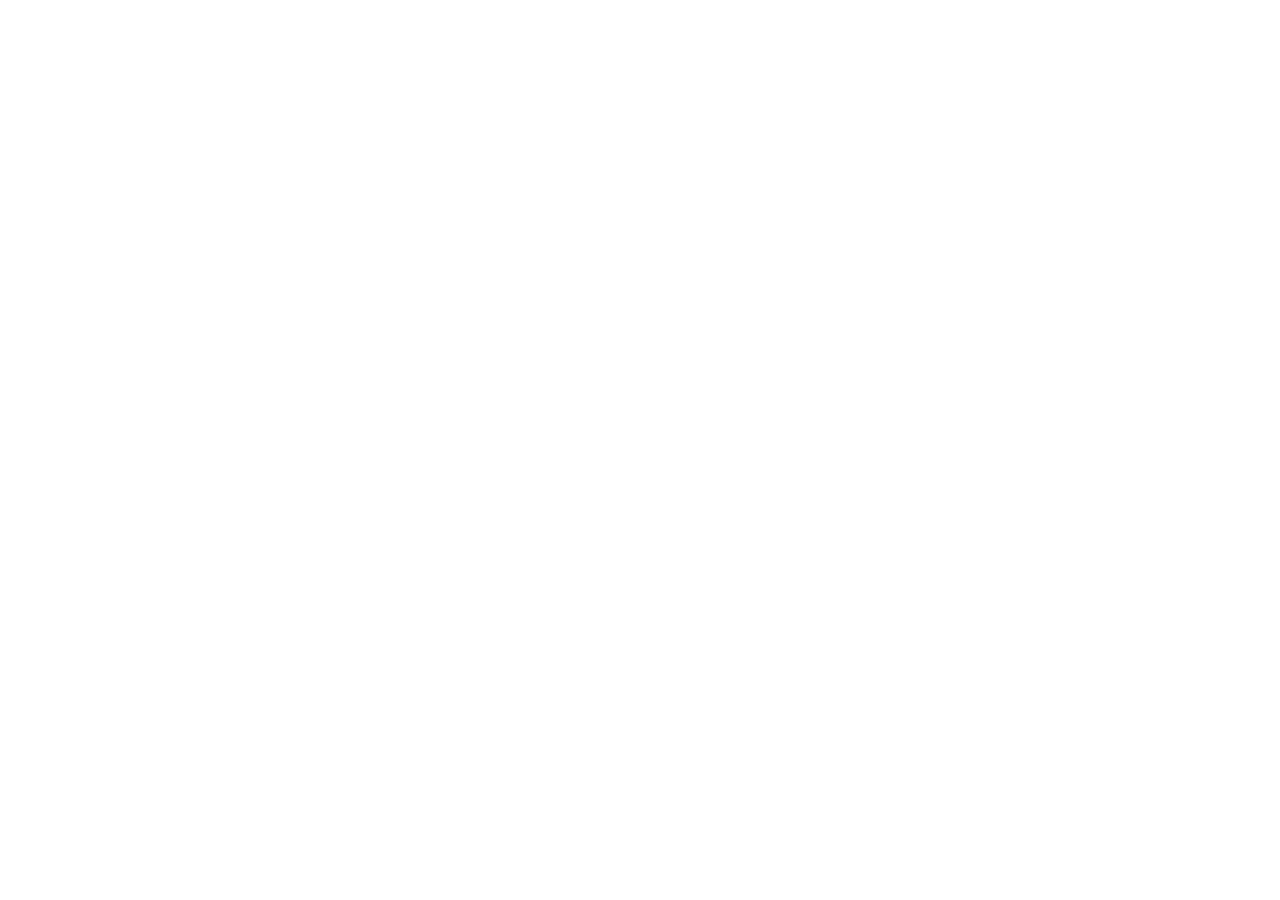
==== index.html @ 50a5e7b9 "Add New Files" ====
<!DOCTYPE html>
<html lang="en">
<head>
    <meta charset="UTF-8">
    <meta name="viewport" content="width=device-width, initial-scale=1.0">
    <title>First Github Project</title>
</head>
<body>
    
</body>
</html>
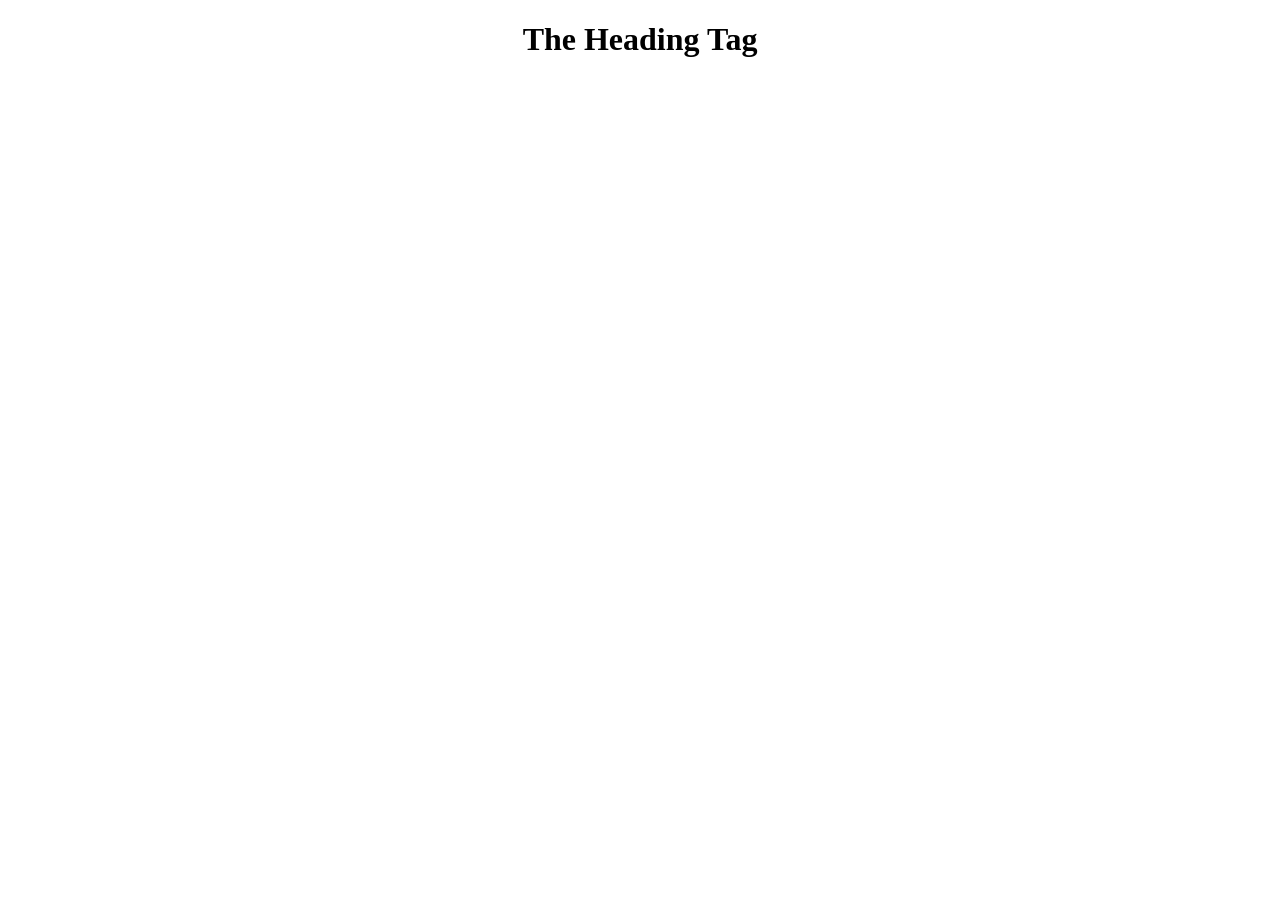
==== commit ac7649d1: "The basic add on's" ====
--- a/index.html
+++ b/index.html
@@ -3,9 +3,10 @@
 <head>
     <meta charset="UTF-8">
     <meta name="viewport" content="width=device-width, initial-scale=1.0">
-    <title>First Github Project</title>
+    <title>The HTML Tag</title>
+    <link rel="stylesheet" href="style.css">
 </head>
 <body>
-    
+    <h1>The Heading Tag</h1>
 </body>
 </html>
--- a/style.css
+++ b/style.css
@@ -0,0 +1,4 @@
+h1{
+    display:flex;
+    justify-content:center;
+}
